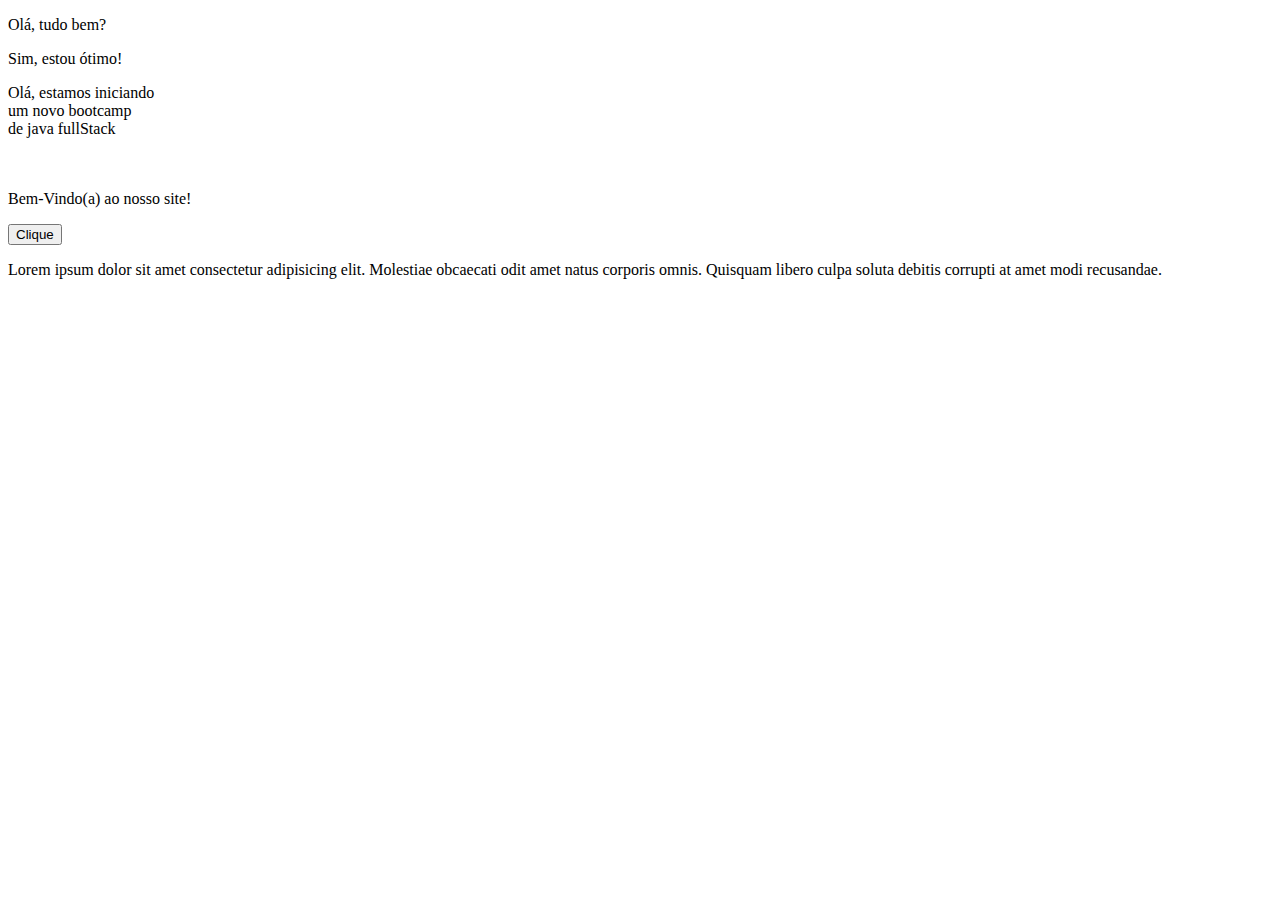
==== index.html @ 1f57f209 "html basico" ====
<!DOCTYPE html>
<html lang="en">

<head>
    <meta charset="UTF-8">
    <meta http-equiv="X-UA-Compatible" content="IE=edge">
    <meta name="viewport" content="width=device-width, initial-scale=1.0">
    <title>SoulCode Academy</title>
    <meta name="description" content="uma pagina para estudar html!">
    <meta nome="outor" content="keiwords" content="html,estudar">
</head>

<body>
    <p>Olá, tudo bem?</p>
    <p>Sim, estou ótimo!</p>
    <p>Olá, estamos iniciando <br> um novo bootcamp <br /> de java fullStack
        <br><br><br>
    </p>
    <p>
        <!--titulo e dica do elemento-->
    <p title="Boas vindas">Bem-Vindo(a) ao nosso site!</p>
    <button title="Clique aqui para continuar">Clique</button>
    <P hidden>Ué sumiu?</P>
    <!--hidden oculta-->
    <p>
        Lorem ipsum dolor sit amet consectetur adipisicing elit. Molestiae obcaecati odit amet natus
        corporis omnis. Quisquam libero culpa soluta debitis corrupti at amet modi recusandae.
    </p>
    </p>
</body>

</html>
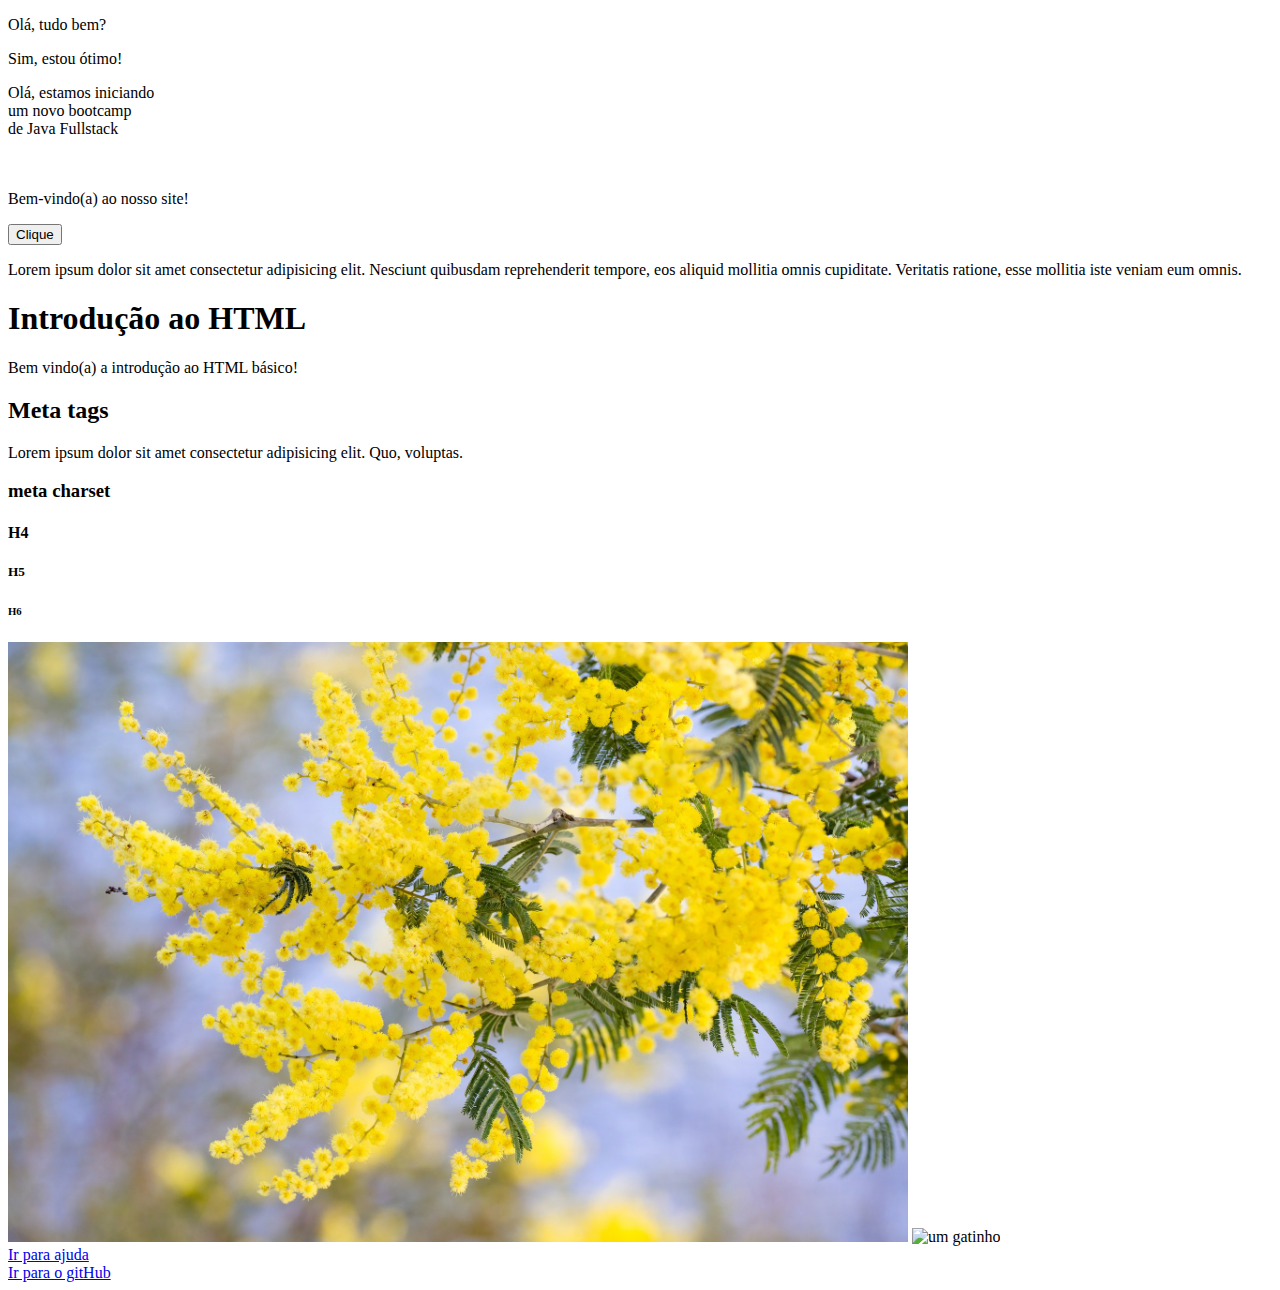
==== commit b1f66f2f: "imagens, links, ancoras e listas" ====
--- a/index.html
+++ b/index.html
@@ -1,32 +1,47 @@
-<!DOCTYPE html>
-<html lang="en">
+<!DOCTYPE html> <!-- Indica ao navegador p/ usar a versão recente -->
+<html>
+<!-- Pai/Raiz de todas as tags -->
 
 <head>
-    <meta charset="UTF-8">
-    <meta http-equiv="X-UA-Compatible" content="IE=edge">
-    <meta name="viewport" content="width=device-width, initial-scale=1.0">
-    <title>SoulCode Academy</title>
-    <meta name="description" content="uma pagina para estudar html!">
-    <meta nome="outor" content="keiwords" content="html,estudar">
+    <!-- Manter informações da página -->
+    <meta charset="utf-8" /> <!-- Uso de caracteres especiais -->
+    <title>Página Inicial</title>
+    <!-- Meta tags -->
+    <meta name="description" content="Uma página para estudar HTML!" />
+    <meta name="author" content="jose-almir" />
+    <meta name="keywords" content="html,estudo" />
 </head>
 
 <body>
+    <!-- Contém a parte visível da página -->
     <p>Olá, tudo bem?</p>
     <p>Sim, estou ótimo!</p>
-    <p>Olá, estamos iniciando <br> um novo bootcamp <br /> de java fullStack
-        <br><br><br>
+    <p>Olá, estamos iniciando <br /> um novo bootcamp <br /> de Java Fullstack
+        <br /><br /><br />
     </p>
+    <!-- title é uma dica do elemento -->
+    <p title="Boas vindas">Bem-vindo(a) ao nosso site!</p>
+    <button title="Clique aqui para continuar">Clique</button>
+    <p hidden>Ué sumiu?</p> <!-- hidden oculta -->
     <p>
-        <!--titulo e dica do elemento-->
-    <p title="Boas vindas">Bem-Vindo(a) ao nosso site!</p>
-    <button title="Clique aqui para continuar">Clique</button>
-    <P hidden>Ué sumiu?</P>
-    <!--hidden oculta-->
-    <p>
-        Lorem ipsum dolor sit amet consectetur adipisicing elit. Molestiae obcaecati odit amet natus
-        corporis omnis. Quisquam libero culpa soluta debitis corrupti at amet modi recusandae.
+        Lorem ipsum dolor sit amet consectetur adipisicing elit. Nesciunt quibusdam reprehenderit tempore, eos aliquid
+        mollitia omnis cupiditate. Veritatis ratione, esse mollitia iste veniam eum omnis.
     </p>
-    </p>
+    <h1>Introdução ao HTML</h1> <!-- Maior relevância -->
+    <p>Bem vindo(a) a introdução ao HTML básico!</p>
+    <h2>Meta tags</h2>
+    <p>Lorem ipsum dolor sit amet consectetur adipisicing elit. Quo, voluptas.</p>
+    <h3>meta charset</h3>
+    <h4>H4</h4>
+    <h5>H5</h5>
+    <h6>H6</h6>
+    <img src="./img/almir.jpg" alt="vidio calma" width="900" heitht="500" alt="primavera">
+    <img src="https://cdn.pixabay.com/photo/2022/07/25/15/18/cat-7344042_960_720.jpg" alt="um gatinho">
+    <br>
+    <!-- href = referencia da imagem -->
+    <a href="./ajuda.html" target="_blank">Ir para ajuda</a>
+    <br>
+    <!-- target = _blank abre nova aba -->
+    <a href="https://github.com/jose-almir/jose-almir" target="_blank">Ir para o gitHub</a>
 </body>
-
-</html>+<!-- </html> -->